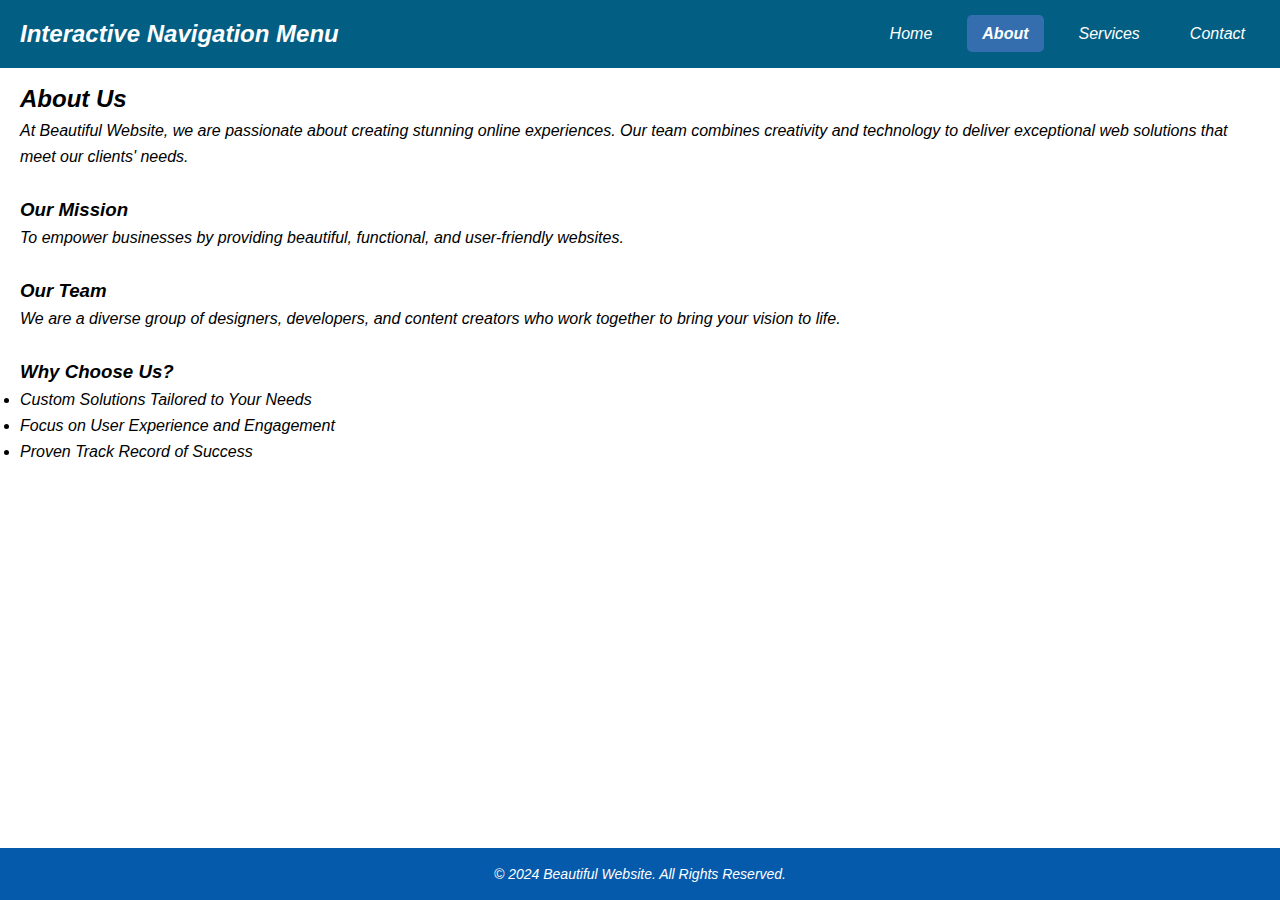
==== about.html @ 705871b0 "Rename About.html to about.html" ====
<!DOCTYPE html>
<html lang="en">
<head>
    <meta charset="UTF-8">
    <meta name="viewport" content="width=device-width, initial-scale=1.0">
    <title>Website</title>
    <link rel="stylesheet" href="styles.css">
</head>
<body>
    <header>
        <div class="logo">Interactive Navigation Menu</div>
        <nav>
            <ul class="nav-links">
                <li><a href="index.html">Home</a></li>
                <li><a href="about.html" class="active">About</a></li>
                <li><a href="services.html">Services</a></li>
                <li><a href="contact.html">Contact</a></li>
            </ul>
        </nav>
    </header>

    <main>
        <section class="about">
            <h2>About Us</h2>
            <p>At Beautiful Website, we are passionate about creating stunning online experiences. Our team combines creativity and technology to deliver exceptional web solutions that meet our clients' needs.</p><br>
            <h3>Our Mission</h3>
            <p>To empower businesses by providing beautiful, functional, and user-friendly websites.</p><br>
            <h3>Our Team</h3>
            <p>We are a diverse group of designers, developers, and content creators who work together to bring your vision to life.</p><br>
            <h3>Why Choose Us?</h3>
            <ul>
                <li>Custom Solutions Tailored to Your Needs</li>
                <li>Focus on User Experience and Engagement</li>
                <li>Proven Track Record of Success</li>
            </ul>
        </section>
    </main>

    <footer>
        <p>&copy; 2024 Beautiful Website. All Rights Reserved.</p>
    </footer>

    <script>
        const menuToggle = document.querySelector('.menu-toggle');
        const navLinks = document.querySelector('.nav-links');

        menuToggle.addEventListener('click', () => {
            navLinks.classList.toggle('active');
        });
    </script>
</body>
</html>
---- styles.css ----
* {
    box-sizing: border-box;
    margin: 0;
    padding: 0;
}

body {
    font-family:Verdana, Geneva, Tahoma, sans-serif;
    line-height: 1.6;
    font-style:Italic;
    background-color:#fff ;
}

header {
    background:#025e82;
    color: #fff;
    padding: 15px 20px;
    display: flex;
    justify-content: space-between;
    align-items: center;
    position: fixed;
    width: 100%;
    z-index: 1000;
}

header .logo {
    font-size: 24px;
    font-weight: bold;
}

nav {
    flex-grow: 1;
    text-align: right;
}

.nav-links {
    list-style: none;
    margin: 0;
    padding: 0;
    display: flex;
    justify-content: flex-end;
}

.nav-links li {
    margin-left: 20px;
}

.nav-links a {
    color: #fff;
    text-decoration: none;
    padding: 10px 15px;
    transition: background 0.3s, color 0.3s;
    border-radius: 5px;
}

.nav-links a:hover {
    background:#82ccdb  ;
    color: #fff;
}

/* Mobile Responsiveness */
@media (max-width: 768px) {
    nav {
        text-align: center;
    }

    .nav-links {
        flex-direction: column;
        display: none; /* Hide links by default */
    }

    .nav-links.active {
        display: flex; /* Show links when active */
    }

    .nav-links li {
        margin: 10px 0;
    }

    .menu-toggle {
        cursor: pointer;
        display: block;
        color: #fff;
        font-size: 24px;
    }
}
.service-card {
    margin: 20px 0;
    padding: 15px;
    border: 1px solid #ddd;
    border-radius: 5px;
}
.nav-links a.active {
    background:#346eaf; /* Same as hover background */
    color: #fff; /* Ensures text is white */
    font-weight: bold; /* Makes it bold */
}
.contact, .content, .about, .services {
    padding: 80px 20px; /* Ensure this is greater than the header height */
    /* For example, use padding-top: 80px if header height is 60px */
}
html, body {
    height: 100%; /* Make sure the body takes up the full height */
    margin: 0; /* Remove default margin */
}

body {
    display: flex;
    flex-direction: column; /* Stack children vertically */
}

main {
    flex: 1; /* Allow the main content to grow and take available space */
}

footer {
    background-color:#055aab; /* Background color */
    color: #fff; /* Text color */
    text-align: center; /* Center align text */
    padding: 15px 0; /* Padding for top and bottom */
    width: 100%; /* Full width */
}

footer p {
    margin: 0; /* Remove default margin */
    font-size: 14px; /* Font size */
}
.details,.information {
    margin: 20px 0;
    padding: 15px;
    border: 1px solid #ddd;
    border-radius: 5px;
}
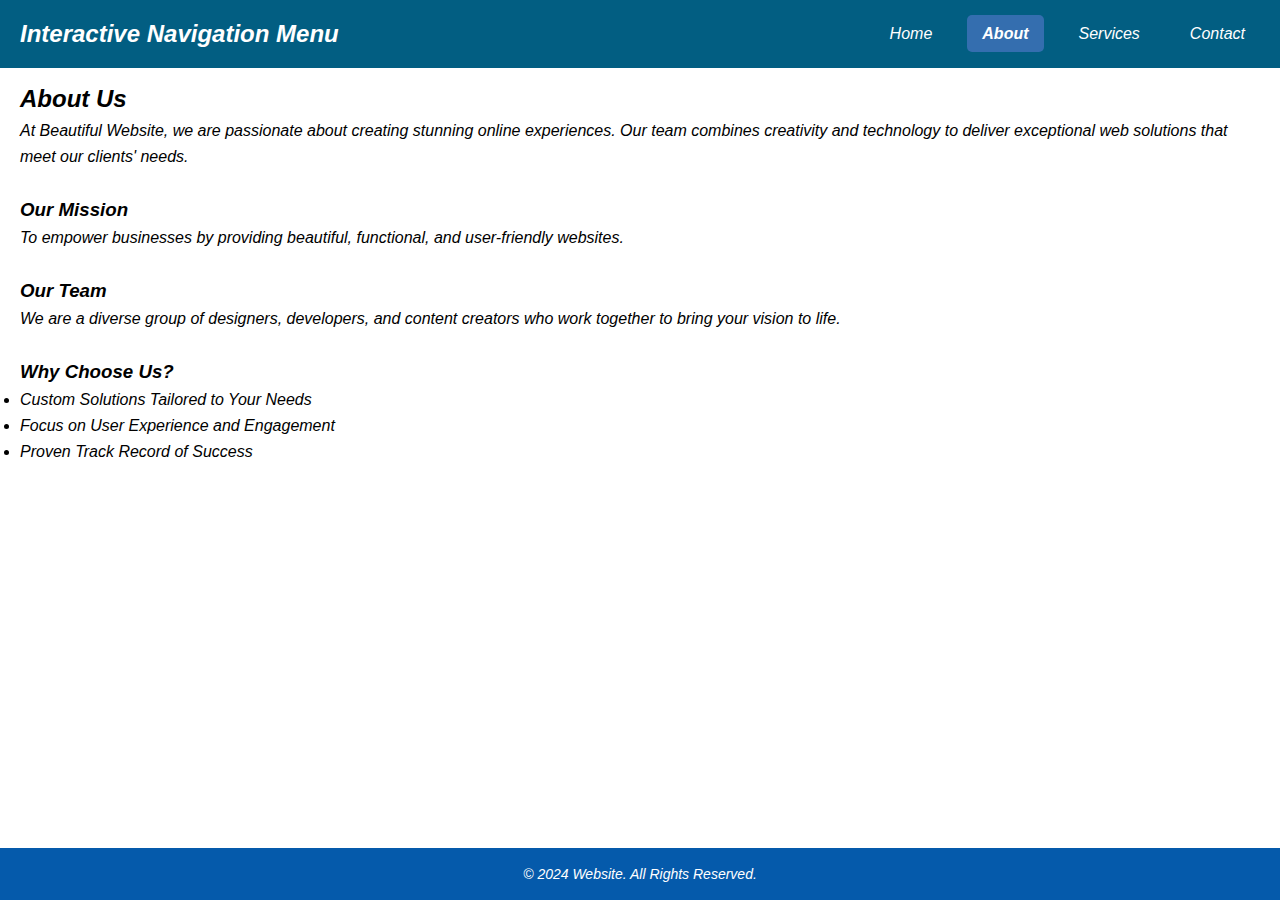
==== commit 00b4ced7: "Update about.html" ====
--- a/about.html
+++ b/about.html
@@ -37,7 +37,7 @@
     </main>
 
     <footer>
-        <p>&copy; 2024 Beautiful Website. All Rights Reserved.</p>
+        <p>&copy; 2024 Website. All Rights Reserved.</p>
     </footer>
 
     <script>
